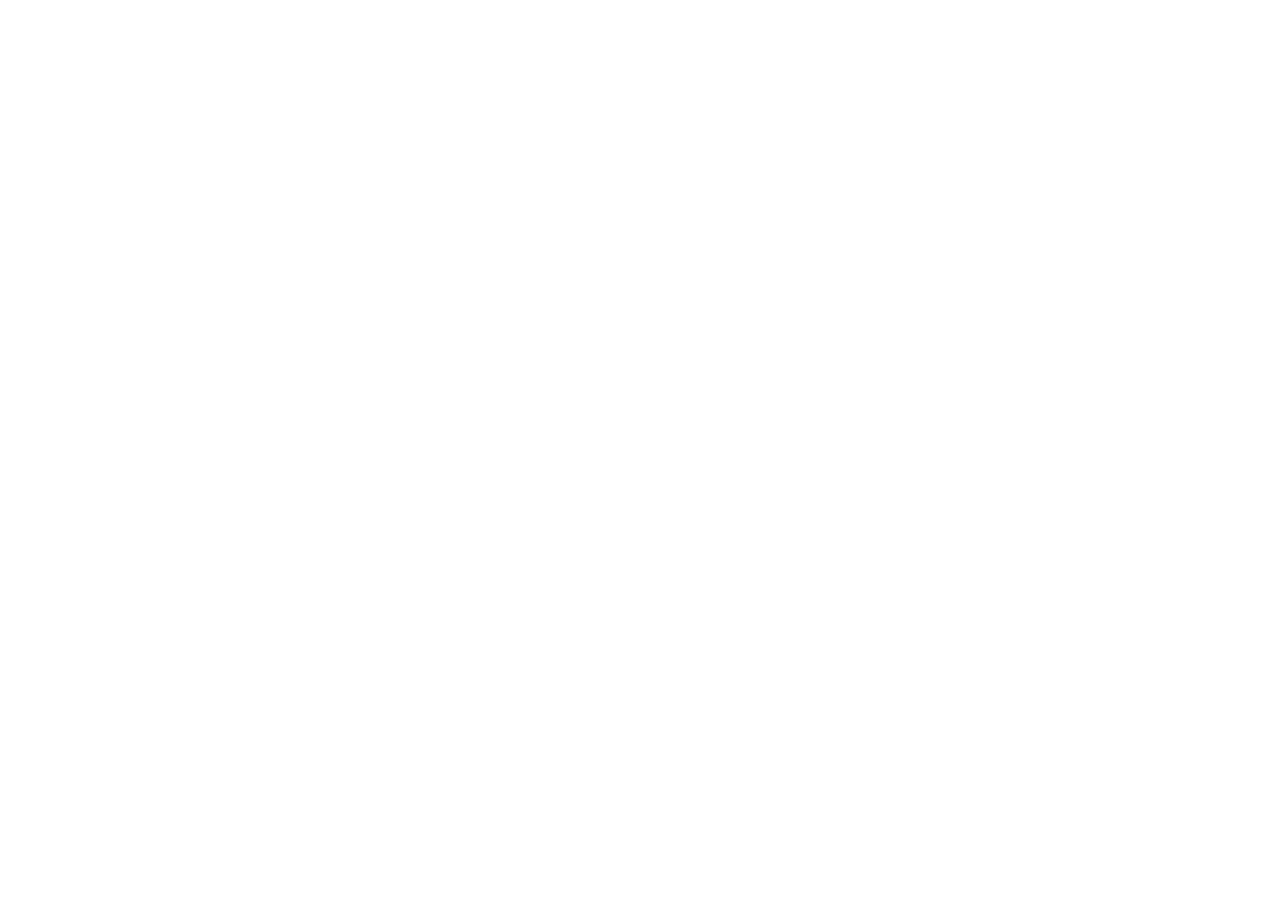
==== index.html @ 940bda11 "init game" ====
<!DOCTYPE html>
<html lang="en">
<head>
    <meta charset="UTF-8">
    <meta http-equiv="X-UA-Compatible" content="IE=edge">
    <meta name="viewport" content="width=device-width, initial-scale=1.0">
    <title>Змейка</title>
    <link rel="stylesheet" href="style.css">
</head>
<body>
    <script src="./script.js"></script>
</body>
</html>
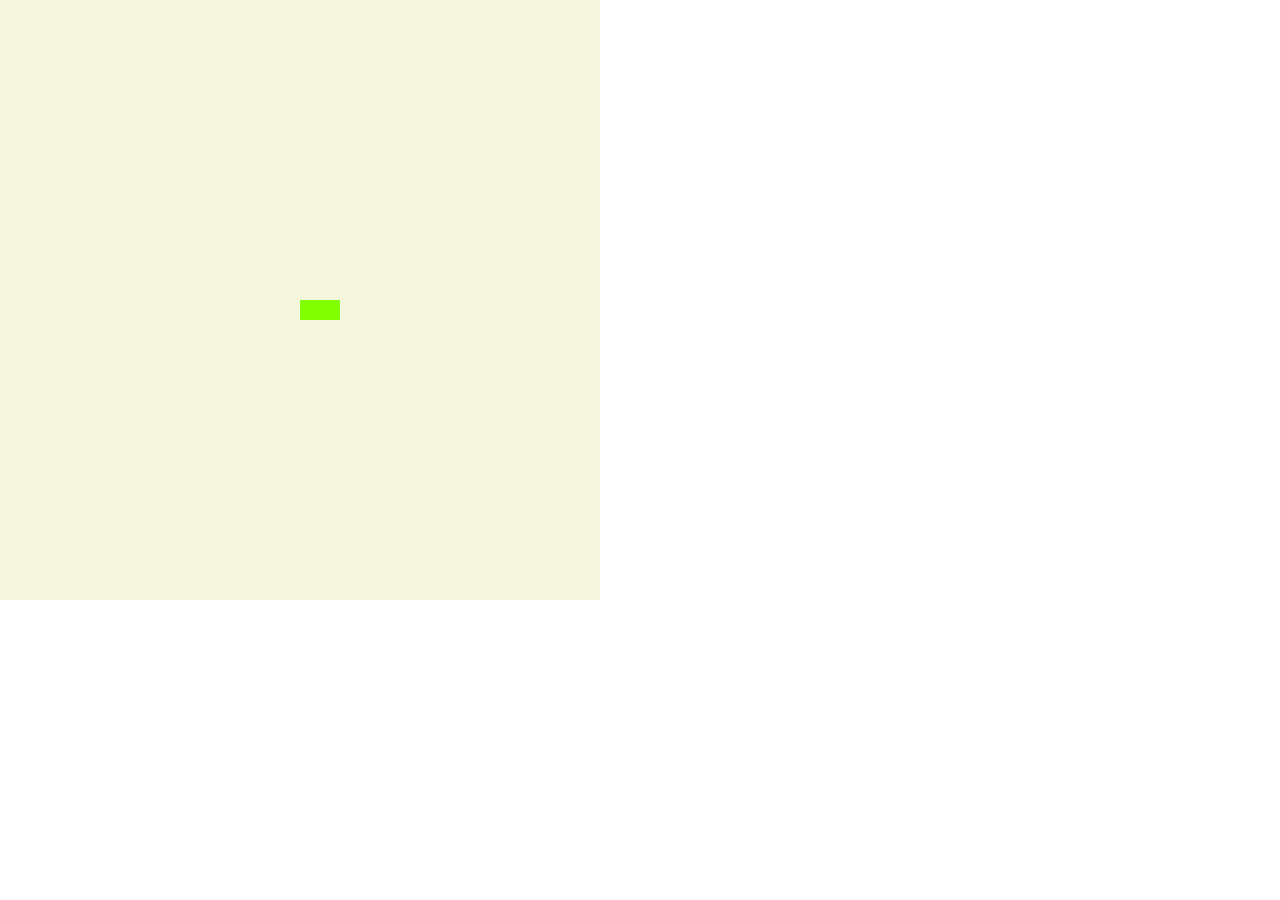
==== commit c91374e5: "add draw and fillField" ====
--- a/index.html
+++ b/index.html
@@ -8,6 +8,9 @@
     <link rel="stylesheet" href="style.css">
 </head>
 <body>
+    <div class="field">
+
+    </div>
     <script src="./script.js"></script>
 </body>
 </html>--- a/style.css
+++ b/style.css
@@ -0,0 +1,30 @@
+* {
+    padding: 0;
+    margin: 0;
+}
+
+:root {
+    --size-cell: 20px;
+    --size-field: 30;
+}
+
+.field {
+    width: calc(var(--size-field) * var(--size-cell));
+    height: calc(var(--size-field) * var(--size-cell));
+    display: flex;
+    flex-wrap: wrap;
+}
+
+.cell {
+    width: var(--size-cell);
+    height: var(--size-cell);
+    background-color: beige;
+}
+
+.apple {
+    background-color: red;
+}
+
+.snake {
+    background-color: chartreuse;
+}
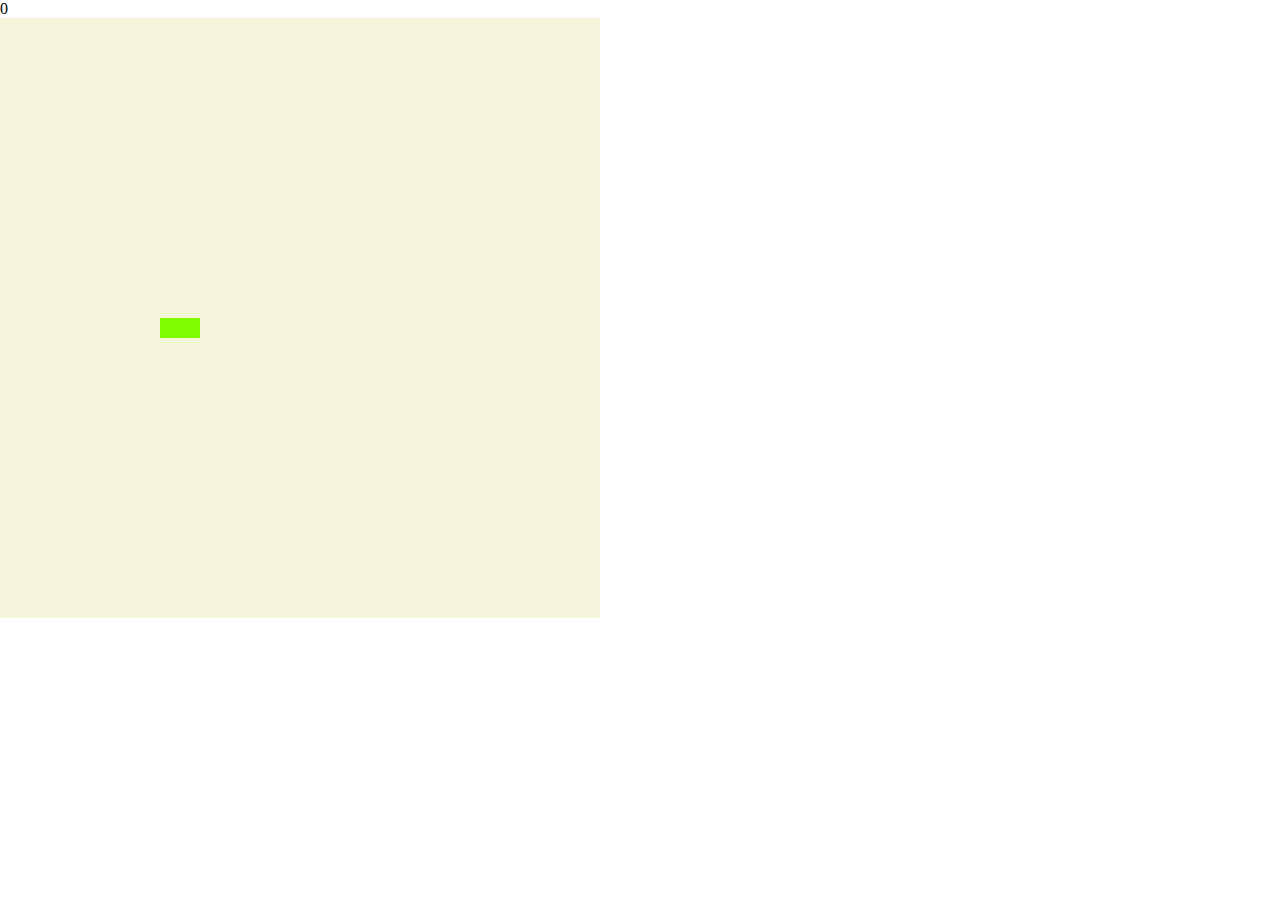
==== commit c0033bca: "add move" ====
--- a/index.html
+++ b/index.html
@@ -8,6 +8,7 @@
     <link rel="stylesheet" href="style.css">
 </head>
 <body>
+    <div class="score"></div>
     <div class="field">
 
     </div>
